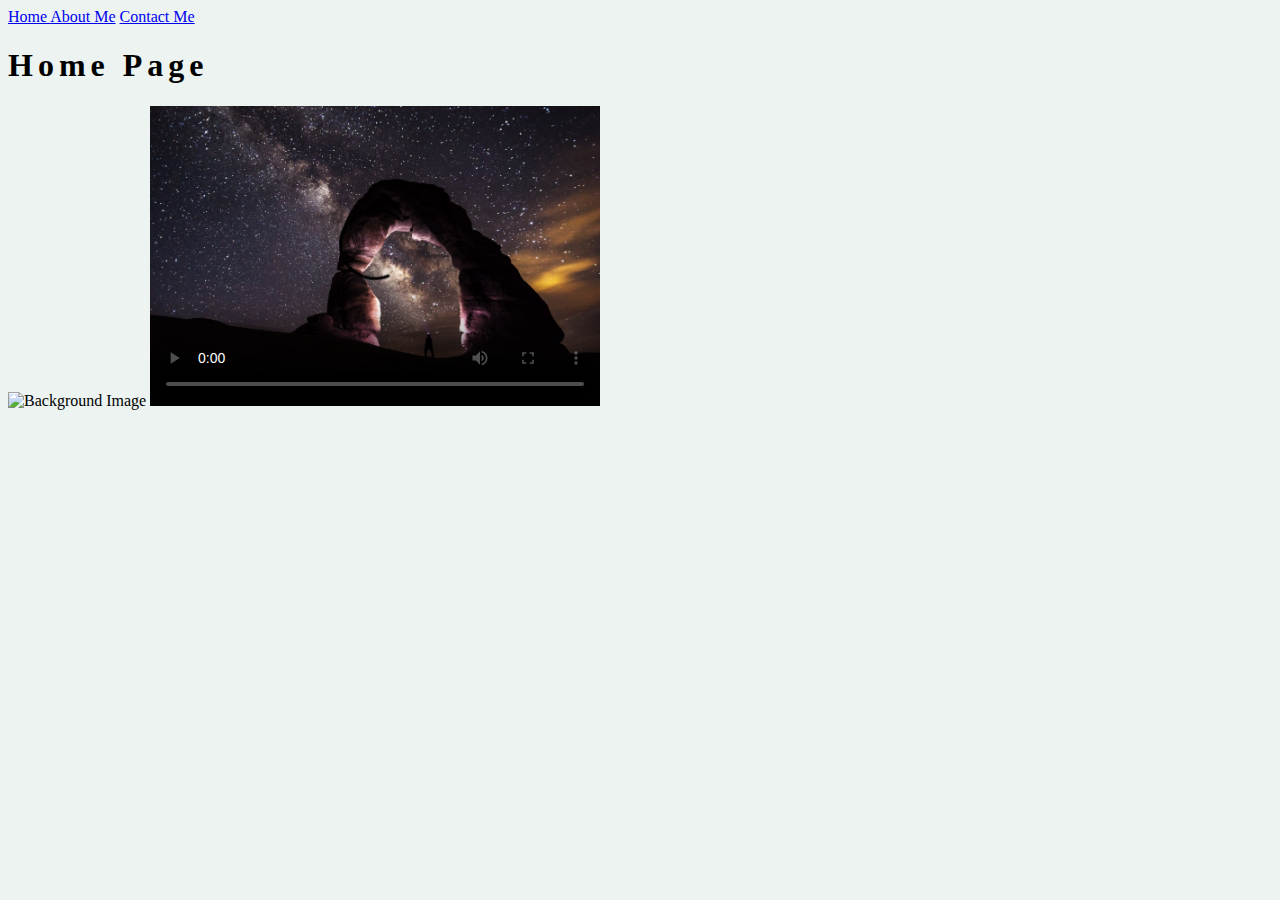
==== index.html @ 3859283b "first commit" ====
<!DOCTYPE html>
<html>
    <meta name="viewport" content="width=device-width, initial-scale=1.0">
    <style>
        body {font-family: "Times New Roman", Georgia, Serif;}
        h1, h2, h3, h4, h5, h6 {
          font-family: "Playfair Display";
          letter-spacing: 5px;
        }
        </style>
    <head><title>Ipeleng Mothibi</title></head>
<body style="background-color:rgb(236, 243, 241);">
    
    <header>
        <!-- NavBar -->
        
        <nav>
        <a href="#">Home </a>
        <a href="about.html" > About Me</a>
        <a href="Contact.html"> Contact Me</a>
        </nav>
       
     </header>
    <main>
      <h1>Home Page</h1> 
      <img src="./Asserts/images/application senep\codetribe Assignment\Asserts\videos\20.jpg" width= "500px" alt ="Background Image">
     <video height="300px" poster="./Asserts/thumbnail/pexels-pixabay-33688.jpg" loop controls src="./Asserts/videos/Pexels Videos 3867.mp4"></video>
  <!-- an unspecified error occured-->
    </main>
<footer></footer>
</body>
</html>
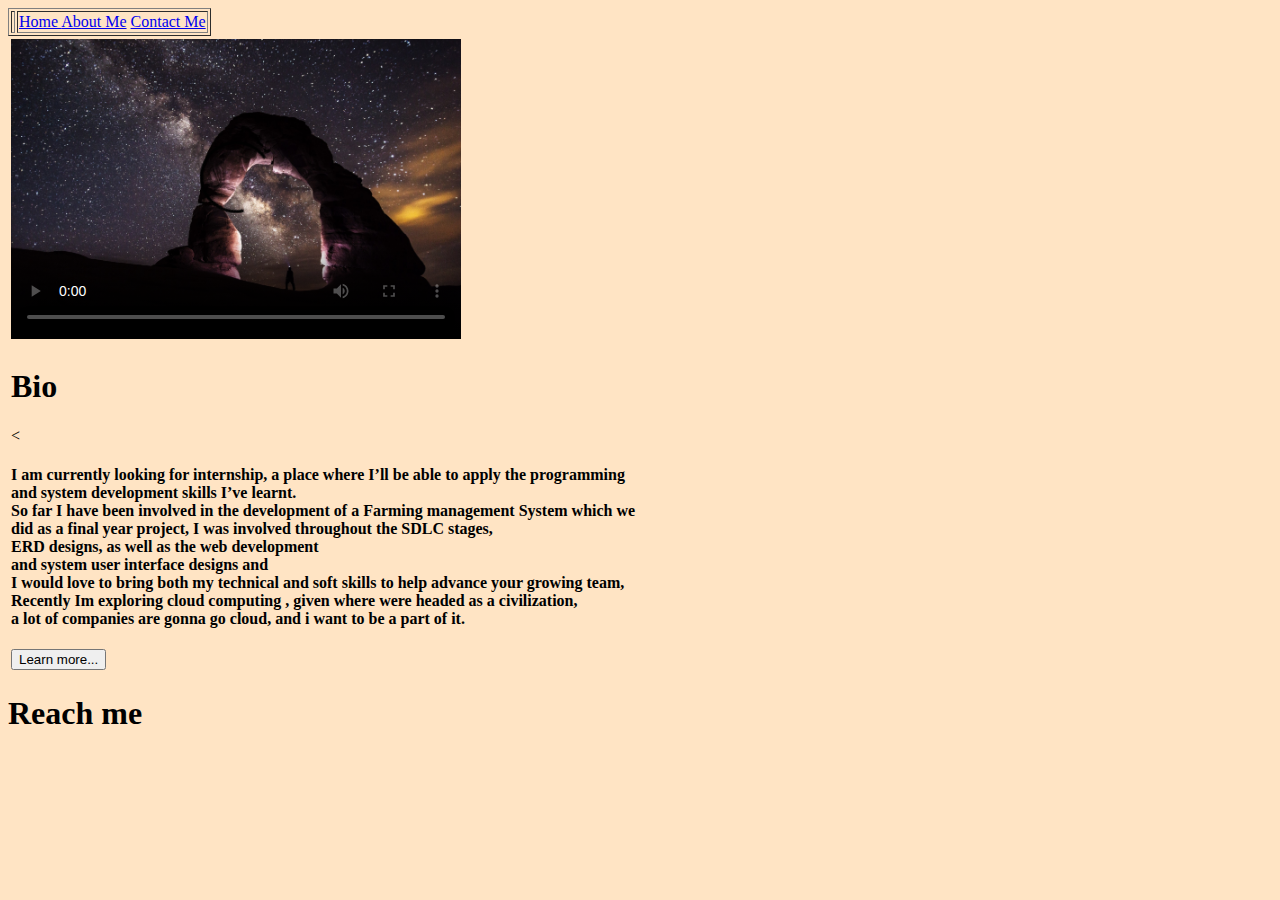
==== commit 19633393: "Add files via upload" ====
--- a/index.html
+++ b/index.html
@@ -1,32 +1,96 @@
-<!DOCTYPE html>
-<html>
-    <meta name="viewport" content="width=device-width, initial-scale=1.0">
-    <style>
-        body {font-family: "Times New Roman", Georgia, Serif;}
-        h1, h2, h3, h4, h5, h6 {
-          font-family: "Playfair Display";
-          letter-spacing: 5px;
-        }
-        </style>
-    <head><title>Ipeleng Mothibi</title></head>
-<body style="background-color:rgb(236, 243, 241);">
-    
-    <header>
-        <!-- NavBar -->
-        
-        <nav>
-        <a href="#">Home </a>
-        <a href="about.html" > About Me</a>
-        <a href="Contact.html"> Contact Me</a>
-        </nav>
-       
-     </header>
-    <main>
-      <h1>Home Page</h1> 
-      <img src="./Asserts/images/application senep\codetribe Assignment\Asserts\videos\20.jpg" width= "500px" alt ="Background Image">
-     <video height="300px" poster="./Asserts/thumbnail/pexels-pixabay-33688.jpg" loop controls src="./Asserts/videos/Pexels Videos 3867.mp4"></video>
-  <!-- an unspecified error occured-->
-    </main>
-<footer></footer>
-</body>
+<!DOCTYPE html>
+<html>
+  <meta charset="UTF-8">
+  <meta name="description" content="My very first website">
+  <meta name="author" conten="Ipeleng Mothibi">
+  <meta name="keywords" content="HTML,CSS,Javascript,Website,Codetribe">
+  <title>Ipeleng Mothibi</title>
+  <link rel="stylesheet" type="text/css" href="./CSS/style.css"> 
+       
+    </head>
+<body  style="background-color: bisque;">
+      <style> 
+         .social-icon { color: #aaaaaa;} </style>
+
+    
+    <header>
+        <!-- NavBar -->
+        <table id="headerTable" border="1">
+          <tr>
+            <td>
+                    <img id="logo" src="./Assets/icons/logoss.png" alt="">
+                </td>
+            <td align ="right>">
+              <nav>
+                <a href="#">Home </a>
+                <a href="about.html" > About Me</a>
+                <a href="Contact.html"> Contact Me</a>
+                </nav>
+            </td>
+           
+          </tr>
+        </table>
+       
+      
+     </header>
+    <main>
+      <table id="maintable">
+        <tr>
+          <td colspan="2">
+            <video height="300px" poster="./Asserts/thumbnail/pexels-pixabay-33688.jpg" loop controls src="./Asserts/videos/video.mp4"></video>
+          </td>
+        </tr>
+
+        <tr>
+          <td width="50%;" >
+            <div class="bioBox">
+              <h1><b>Bio</b></h1>
+              < <p><h4>I am currently looking for internship, a place where I’ll be able to apply the programming and 
+                system development skills I’ve learnt.<br> So far I have been involved in the development of a 
+                Farming management System which we did as a final year project, I was involved throughout 
+                the SDLC stages,<br> ERD designs, as well as the web development<br> and system user interface 
+                designs and<br> I would love to bring both my technical and soft skills to help advance your growing 
+                team,<br> Recently Im exploring cloud computing , given where were headed as a civilization,<br> a lot of companies are gonna go cloud, and i want to be a part of it.</h4></p>
+   
+            <a href="./about.html">
+                <button class="btn">Learn more...</button>
+            </a>
+        </div>
+    </td>
+    <td align="right">
+        <img id="userImage" src="./Asserts/images/webimage.jpeg" alt="">
+    </td>
+</tr>
+      </table>
+      
+  <!-- an unspecified error occured-->
+    </main>
+<footer>
+  <h1>Reach me</h1>
+            
+           
+           <a class =".social-icon" href="https://www.instagram.com/idareign/" target ="_blank">
+           <ion-icon name="logo-instagram"></ion-icon>
+          </a>
+
+
+            <a class =".social-icon" href="https://www.linkedin.com/in/ipeleng-mothibi-780431159/" target ="_blank"> 
+              <ion-icon name="logo-linkedin"></ion-icon>
+          </a>
+            
+            <a class =".social-icon" href="https://www.facebook.com/profile.php?id=100006281161168" target ="_blank"> 
+              <ion-icon name="logo-facebook"></ion-icon>
+
+
+              
+  
+            </a>
+            <a  href="ipelengmothibi88@gmail.com"> 
+            
+            </a>
+
+</footer>
+<script type="module" src="https://unpkg.com/ionicons@5.5.2/dist/ionicons/ionicons.esm.js"></script>
+<script nomodule src="https://unpkg.com/ionicons@5.5.2/dist/ionicons/ionicons.js"></script>
+</body>
 </html>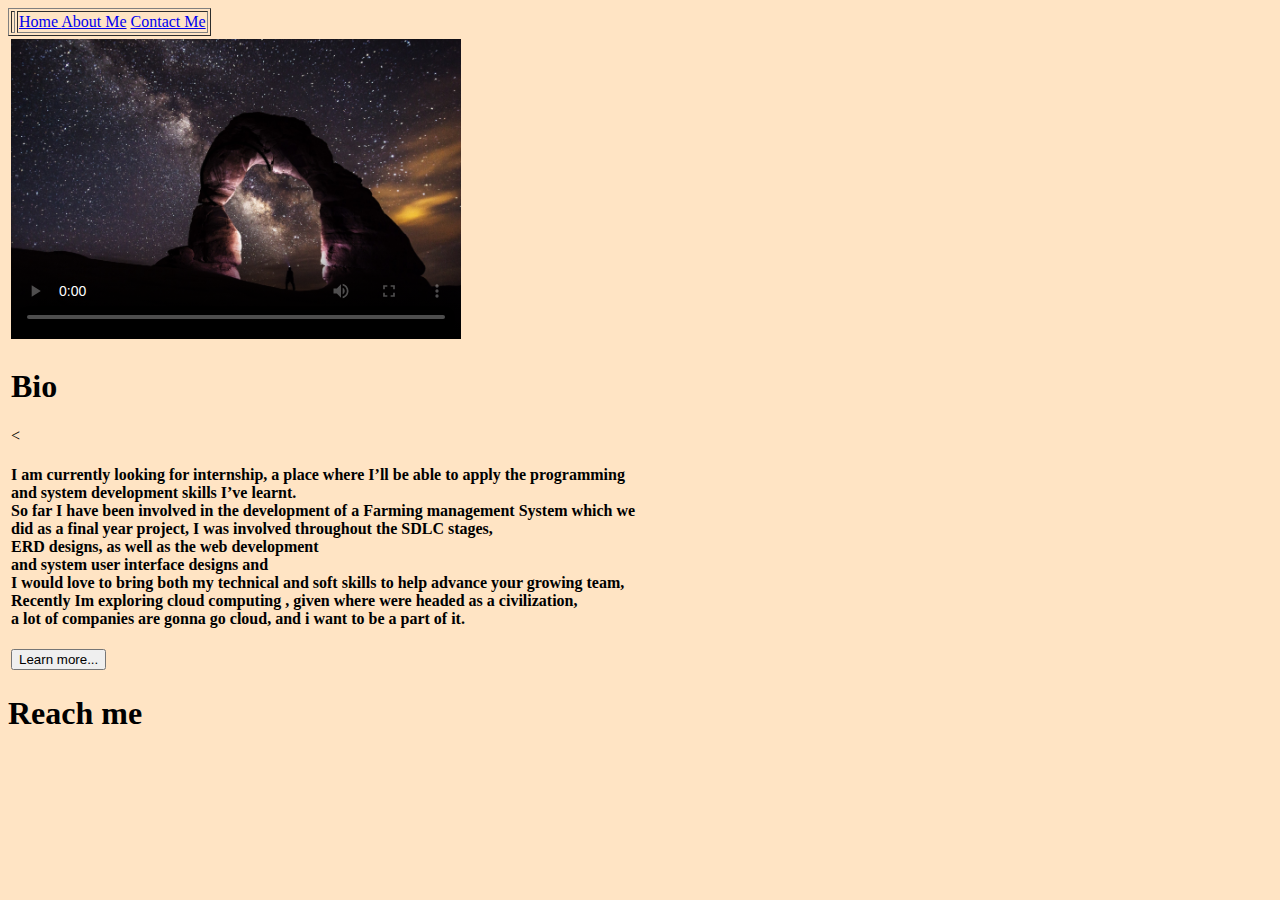
==== commit 754eaa24: "Update index.html" ====
--- a/index.html
+++ b/index.html
@@ -2,7 +2,7 @@
 <html>
   <meta charset="UTF-8">
   <meta name="description" content="My very first website">
-  <meta name="author" conten="Ipeleng Mothibi">
+  <meta name="author" content="Ipeleng Mothibi">
   <meta name="keywords" content="HTML,CSS,Javascript,Website,Codetribe">
   <title>Ipeleng Mothibi</title>
   <link rel="stylesheet" type="text/css" href="./CSS/style.css"> 
@@ -93,4 +93,4 @@
 <script type="module" src="https://unpkg.com/ionicons@5.5.2/dist/ionicons/ionicons.esm.js"></script>
 <script nomodule src="https://unpkg.com/ionicons@5.5.2/dist/ionicons/ionicons.js"></script>
 </body>
-</html>+</html>
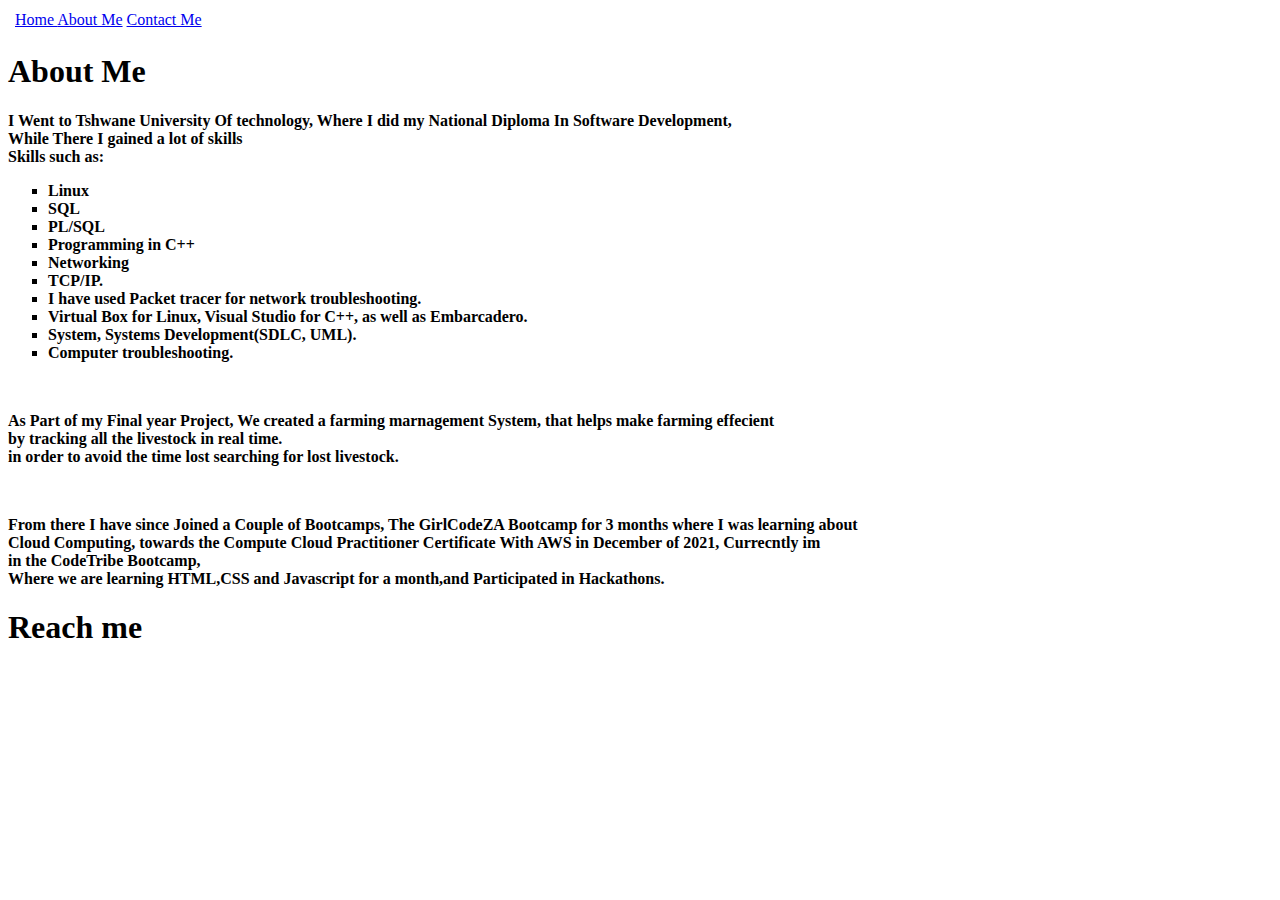
==== commit 55c5bf95: "Update index.html" ====
--- a/index.html
+++ b/index.html
@@ -1,96 +1,111 @@
 <!DOCTYPE html>
 <html>
-  <meta charset="UTF-8">
-  <meta name="description" content="My very first website">
-  <meta name="author" content="Ipeleng Mothibi">
-  <meta name="keywords" content="HTML,CSS,Javascript,Website,Codetribe">
-  <title>Ipeleng Mothibi</title>
-  <link rel="stylesheet" type="text/css" href="./CSS/style.css"> 
-       
-    </head>
-<body  style="background-color: bisque;">
-      <style> 
-         .social-icon { color: #aaaaaa;} </style>
-
-    
-    <header>
-        <!-- NavBar -->
-        <table id="headerTable" border="1">
-          <tr>
+<head>
+    <meta charset="UTF-8">
+        <meta name="description" content="My very first website">
+        <meta name="author" content="Ipeleng Mothibi">
+        <meta name="keywords" content="HTML,CSS,Javascript,Website,Codetribe">
+        <title>
+            About Me
+        </title>
+        <link rel="stylesheet" type="text/css" href="CSS/style.css"  /> 
+        <style>
+            ul.a {
+                list-style-type:square; }
+            </style>
+</head>
+<body>
+    <table id="headerTable">
+        <tr>
             <td>
-                    <img id="logo" src="./Assets/icons/logoss.png" alt="">
-                </td>
-            <td align ="right>">
-              <nav>
-                <a href="#">Home </a>
+              <img class="logo" src="./Asserts/icons/logoss.png" alt=""> 
+            </td>
+            <td>  <nav>
+                <a href="index.html">Home </a>
                 <a href="about.html" > About Me</a>
                 <a href="Contact.html"> Contact Me</a>
                 </nav>
             </td>
-           
-          </tr>
-        </table>
+        </tr>
+    </table>
+
+    <main> 
+        <h1>About Me</h1>
+        <p><h4>I Went to Tshwane University Of technology, Where I did my National Diploma In Software Development,<br> While There I gained a lot of skills
+       <br>Skills such as: <br>
        
-      
-     </header>
-    <main>
-      <table id="maintable">
-        <tr>
-          <td colspan="2">
-            <video height="300px" poster="./Asserts/thumbnail/pexels-pixabay-33688.jpg" loop controls src="./Asserts/videos/video.mp4"></video>
-          </td>
-        </tr>
+            <ul class="a">
 
-        <tr>
-          <td width="50%;" >
-            <div class="bioBox">
-              <h1><b>Bio</b></h1>
-              < <p><h4>I am currently looking for internship, a place where I’ll be able to apply the programming and 
-                system development skills I’ve learnt.<br> So far I have been involved in the development of a 
-                Farming management System which we did as a final year project, I was involved throughout 
-                the SDLC stages,<br> ERD designs, as well as the web development<br> and system user interface 
-                designs and<br> I would love to bring both my technical and soft skills to help advance your growing 
-                team,<br> Recently Im exploring cloud computing , given where were headed as a civilization,<br> a lot of companies are gonna go cloud, and i want to be a part of it.</h4></p>
+         
+          <li>Linux</li>
+          <li>SQL</li>
+          <li>PL/SQL</li> 
+          <li>Programming in C++</li>
+          <li>Networking</li>
+          <li>TCP/IP.</li>
+          <li> I have used Packet tracer for network troubleshooting.</li>
+          <li> Virtual Box for Linux, Visual Studio for C++, as well as Embarcadero.</li>
+          <li> System, Systems Development(SDLC, UML).</li>
+          <li>Computer troubleshooting.</li>
+            
+        </ul>
+        <br>
+        <p>As Part of my Final year Project, We created a farming marnagement System, that helps make farming effecient<br> by tracking all the livestock in real time.<br> in order to avoid the time lost searching for lost livestock.
+        <br> </p><br>
+        <p>From there I have since Joined a Couple of Bootcamps, The GirlCodeZA Bootcamp for 3 months where I was learning about<br>
+            Cloud Computing, towards the Compute Cloud Practitioner Certificate With AWS in December of 2021, Currecntly im <br>in the CodeTribe Bootcamp,<br> Where we are learning HTML,CSS and Javascript for a month,and Participated in Hackathons.</p>
+            
+    </main>
+    <footer>
+            <h1>Reach me</h1>
+                      
+                     
+                     <a class =".social-icon" href="https://www.instagram.com/idareign/" target ="_blank">
+                     <ion-icon name="logo-instagram"></ion-icon>
+                    </a>
+          
+          
+                      <a class =".social-icon" href="https://www.linkedin.com/in/ipeleng-mothibi-780431159/" target ="_blank"> 
+                        <ion-icon name="logo-linkedin"></ion-icon>
+                    </a>
+                      
+                      <a class =".social-icon" href="https://www.facebook.com/profile.php?id=100006281161168" target ="_blank"> 
+                        <ion-icon name="logo-facebook"></ion-icon>
+          
+          
+                        
+            
+                      </a>
+                      <a  href="ipelengmothibi88@gmail.com"> 
+                      
+                      </a>
+          
+          </footer>
+          <script type="module" src="https://unpkg.com/ionicons@5.5.2/dist/ionicons/ionicons.esm.js"></script>
+          <script nomodule src="https://unpkg.com/ionicons@5.5.2/dist/ionicons/ionicons.js"></script>
    
-            <a href="./about.html">
-                <button class="btn">Learn more...</button>
-            </a>
-        </div>
-    </td>
-    <td align="right">
-        <img id="userImage" src="./Asserts/images/webimage.jpeg" alt="">
-    </td>
-</tr>
-      </table>
-      
-  <!-- an unspecified error occured-->
-    </main>
-<footer>
-  <h1>Reach me</h1>
-            
-           
-           <a class =".social-icon" href="https://www.instagram.com/idareign/" target ="_blank">
-           <ion-icon name="logo-instagram"></ion-icon>
-          </a>
+
+</body>
 
 
-            <a class =".social-icon" href="https://www.linkedin.com/in/ipeleng-mothibi-780431159/" target ="_blank"> 
-              <ion-icon name="logo-linkedin"></ion-icon>
-          </a>
-            
-            <a class =".social-icon" href="https://www.facebook.com/profile.php?id=100006281161168" target ="_blank"> 
-              <ion-icon name="logo-facebook"></ion-icon>
 
 
-              
-  
-            </a>
-            <a  href="ipelengmothibi88@gmail.com"> 
-            
-            </a>
 
-</footer>
-<script type="module" src="https://unpkg.com/ionicons@5.5.2/dist/ionicons/ionicons.esm.js"></script>
-<script nomodule src="https://unpkg.com/ionicons@5.5.2/dist/ionicons/ionicons.js"></script>
-</body>
+
+
+
+
+
+
+
+
+
+
+
+
+
+
+
+
+
 </html>
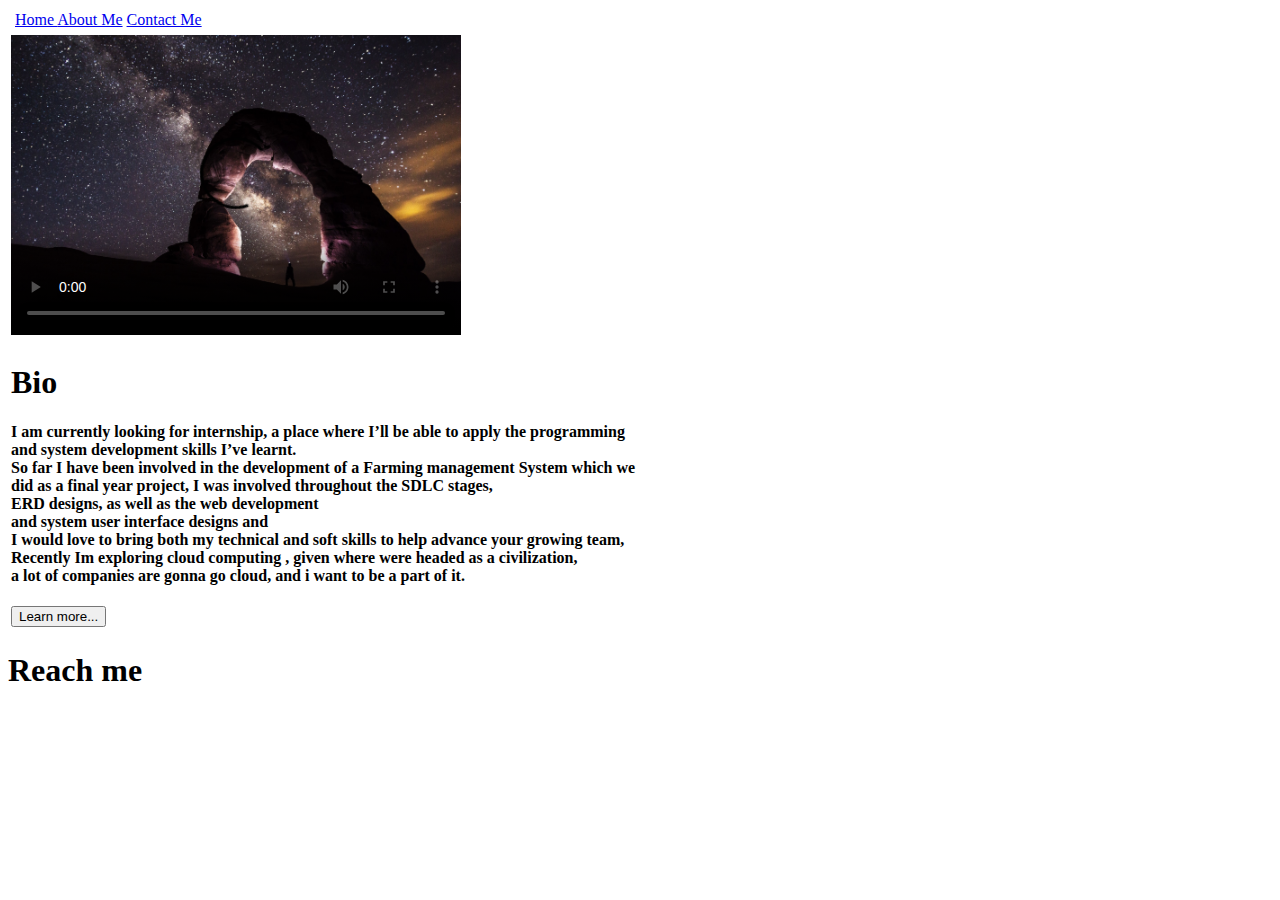
==== commit 8c16d68a: "Update index.html" ====
--- a/index.html
+++ b/index.html
@@ -5,56 +5,58 @@
         <meta name="description" content="My very first website">
         <meta name="author" content="Ipeleng Mothibi">
         <meta name="keywords" content="HTML,CSS,Javascript,Website,Codetribe">
-        <title>
-            About Me
-        </title>
-        <link rel="stylesheet" type="text/css" href="CSS/style.css"  /> 
-        <style>
-            ul.a {
-                list-style-type:square; }
-            </style>
+         <title>Ipeleng Mothibi</title>
+        <link rel="stylesheet" href="CSS/style.css"/> 
+    
 </head>
 <body>
-    <table id="headerTable">
-        <tr>
-            <td>
-              <img class="logo" src="./Asserts/icons/logoss.png" alt=""> 
-            </td>
-            <td>  <nav>
-                <a href="index.html">Home </a>
-                <a href="about.html" > About Me</a>
-                <a href="Contact.html"> Contact Me</a>
-                </nav>
-            </td>
-        </tr>
-    </table>
-
+    <header>
+        <table id="headerTable">
+            <tr>
+                <td>
+                  <img class="logo" src="./Asserts/icons/logoss.png" alt=""> 
+                </td>
+                <td>  <nav>
+                    <a href="#">Home </a>
+                    <a href="about.html" > About Me</a>
+                    <a href="Contact.html"> Contact Me</a>
+                    </nav>
+                </td>
+            </tr>
+        </table>
+    </header>
     <main> 
-        <h1>About Me</h1>
-        <p><h4>I Went to Tshwane University Of technology, Where I did my National Diploma In Software Development,<br> While There I gained a lot of skills
-       <br>Skills such as: <br>
+        <table id="maintable">
+            <tr>
+              <td colspan="2">
+                <video height="300px" poster="./Asserts/thumbnail/pexels-pixabay-33688.jpg" loop controls src="./Asserts/videos/video.mp4"></video>
+              </td>
+            </tr>
+    
+            <tr>
+              <td width="50%;" >
+                <div class="bioBox">
+                  <h1><b>Bio</b></h1>
+                   <p><h4>I am currently looking for internship, a place where I’ll be able to apply the programming and 
+                    system development skills I’ve learnt.<br> So far I have been involved in the development of a 
+                    Farming management System which we did as a final year project, I was involved throughout 
+                    the SDLC stages,<br> ERD designs, as well as the web development<br> and system user interface 
+                    designs and<br> I would love to bring both my technical and soft skills to help advance your growing 
+                    team,<br> Recently Im exploring cloud computing , given where were headed as a civilization,<br> a lot of companies are gonna go cloud, and i want to be a part of it.</h4></p>
        
-            <ul class="a">
-
-         
-          <li>Linux</li>
-          <li>SQL</li>
-          <li>PL/SQL</li> 
-          <li>Programming in C++</li>
-          <li>Networking</li>
-          <li>TCP/IP.</li>
-          <li> I have used Packet tracer for network troubleshooting.</li>
-          <li> Virtual Box for Linux, Visual Studio for C++, as well as Embarcadero.</li>
-          <li> System, Systems Development(SDLC, UML).</li>
-          <li>Computer troubleshooting.</li>
-            
-        </ul>
-        <br>
-        <p>As Part of my Final year Project, We created a farming marnagement System, that helps make farming effecient<br> by tracking all the livestock in real time.<br> in order to avoid the time lost searching for lost livestock.
-        <br> </p><br>
-        <p>From there I have since Joined a Couple of Bootcamps, The GirlCodeZA Bootcamp for 3 months where I was learning about<br>
-            Cloud Computing, towards the Compute Cloud Practitioner Certificate With AWS in December of 2021, Currecntly im <br>in the CodeTribe Bootcamp,<br> Where we are learning HTML,CSS and Javascript for a month,and Participated in Hackathons.</p>
-            
+                <a href="./about.html">
+                    <button class="btn">Learn more...</button>
+                </a>
+            </div>
+        </td>
+        <td align="right">
+            <img id="userImage" src="./Asserts/images/webimage.jpeg" alt="">
+        </td>
+    </tr>
+          </table>
+          
+      <!-- an unspecified error occured-->
+        </main>
     </main>
     <footer>
             <h1>Reach me</h1>
@@ -85,6 +87,8 @@
           <script nomodule src="https://unpkg.com/ionicons@5.5.2/dist/ionicons/ionicons.js"></script>
    
 
+  
+
 </body>
 
 
